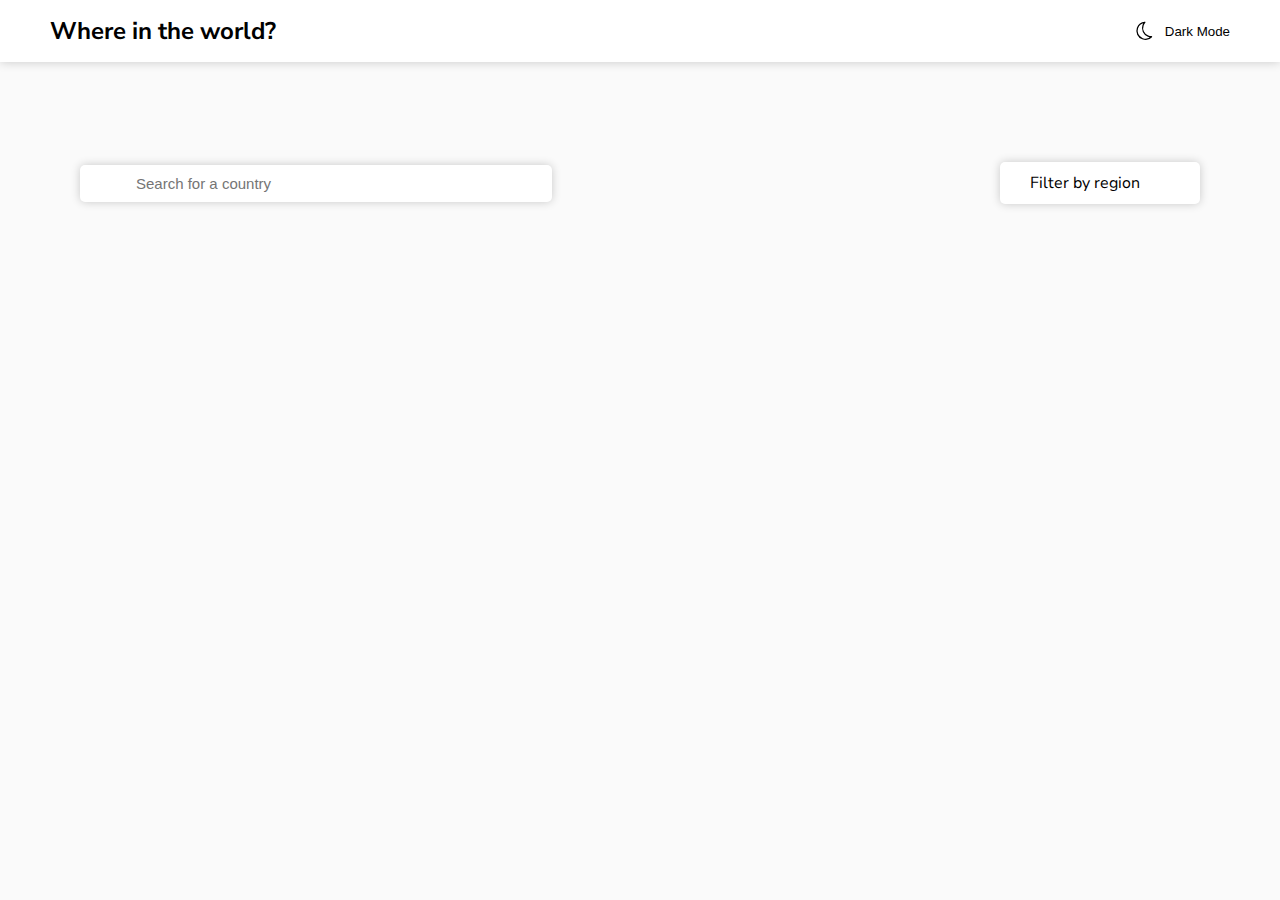
==== index.html @ 128d7ebc "fist commit" ====
<!DOCTYPE html>
<html lang="en">
<head>
    <meta charset="UTF-8">
    <meta http-equiv="X-UA-Compatible" content="IE=edge">
    <meta name="viewport" content="width=device-width, initial-scale=1.0">
    <title>World</title>
    <link rel="stylesheet" href="./style.css">
</head>
<body>
    <header>
        <h1 class="title">Where in the world?</h1>
        <div class="switchThemeSection">
            <img src="./Assets/moon-outline.svg" class="switchLogo" alt="Moon">
            <button class="themeBtn">Dark Mode</button>
        </div>
    </header>
    <main>
        <div class="searchContainer">
            <div class="searchInput">
                <img class="searchLogo" src="https://cdn-icons-png.flaticon.com/512/2811/2811806.png" alt="">
                <input class="searchCountryInput" type="text" placeholder="Search for a country">
            </div>
            <div class="filter">
                <div class="filterByRegion">Filter by region</div>
                <ul class="dropdownListRegion">
                    <li class="regionItem" id="asia">Asia</li>
                    <li class="regionItem" id="europe">Europe</li>
                    <li class="regionItem" id="africa">Africa</li>
                    <li class="regionItem" id="americas">America</li>
                    <li class="regionItem" id="oceania">Oceania</li>
                    <li class="regionItem" id="antarctic">Antarctic</li>
                </ul>
            </div>
        </div>
        <div class="countriesContainer"></div>
    </main>
    <script src="./script.js"></script>
</body>
</html>
---- style.css ----
@import url('https://fonts.googleapis.com/css2?family=Nunito+Sans:wght@300;600;800&display=swap');

*{
    margin: 0;
    padding: 0;
    box-sizing: border-box;
}

body{
    min-height: 100vh;
    font-family: 'Nunito Sans', sans-serif;
    background-color: hsl(0, 0%, 98%);
}

header{
    display: flex;
    justify-content: space-between;
    padding: 15px 50px;
    background-color: white;
    align-items: center;
    box-shadow: 0 0 10px rgba(0, 0, 0, 0.2);
}

.title{
    font-size: 24px;
}

.switchThemeSection{
    display: flex;
    gap: 10px;
    cursor: pointer;
}

.switchLogo{
    width: 20px;
    transform: rotate(20deg);
}

.themeBtn{
    border: none;
    background-color: transparent;
    cursor: pointer;
}

main{
    margin: 100px 80px;
    display: flex;
    flex-direction: column;
    justify-content: center;
    align-items: center;
    gap: 60px;
}

.searchContainer{
    display: flex;
    align-items: center;
    justify-content: space-between;
    width: 100%;
}

.searchInput{
    display: flex;
    gap: 15px;
    background-color: white;
    padding: 10px 16px;
    border-radius: 5px;
    box-shadow: 0 0 10px rgba(0, 0, 0, 0.2);
}

.searchInput > input{
    border: none;
    width: 400px;
    font-size: 15px;
    outline: none;
    background-color: transparent;
}

.searchLogo{
    width: 25px;
}

.filter{
    position: relative;
    cursor: pointer;
}

.filterByRegion{
    background-color: white;
    padding: 10px 30px;
    width: 200px;
    border-radius: 5px;
    box-shadow: 0 0 10px rgba(0, 0, 0, 0.2);
}

.dropdownListRegion{
    list-style: none;
    position: absolute;
    background-color: white;
    top: 43px;
    width: 100%;
    box-shadow: 0 0 10px rgba(0, 0, 0, 0.2);
    border-radius: 5px;
    display: none;
}

.dropdownListRegion > li {
    padding: 10px;
}

.dropdownListRegion > li:hover {
    background-color: hsl(0, 1%, 56%);
    color: white;
}

.countriesContainer{
    display: flex;
    flex-wrap: wrap;
    justify-content: space-between;
    gap: 15px;
}

.imageContainer{
    height: 175px;
}

.image{
    width: 245px;
    border-radius: 5px 5px 0px 0px;
    max-height: 175px;
}

.singleContainer{
    background-color: white;
    margin-bottom: 40px;
    padding-bottom: 15px;
    box-shadow: 0 0 10px rgba(0, 0, 0, 0.2);
    border-radius: 5px;
}

.infoContainer{
    display: flex;
    flex-direction: column;
    justify-content: space-between;
    min-height: 150px;
    padding: 20px;
    max-width: 245px;
}

a{
    text-decoration: none;
    color: black;
}

.name{
    margin-bottom: 15px;
}

.bold{
    margin-bottom: 5px;
    font-weight: bold;
}

.nonBold{
    font-weight: normal;
}

/* dark mode */

.header-darkMode{
    background-color: hsl(209, 23%, 22%);
}

.title-darkMode{
    color: hsl(0, 0%, 100%);
}

.themeBtn-darkMode{
    color: hsl(0, 0%, 100%);
}

.body-darkMode{
    background-color: hsl(207, 26%, 17%);
}

.searchInput-darkMode{
    background-color: hsl(209, 23%, 22%);
}

.searchCountryInput-darkMode{
    color: hsl(0, 0%, 98%);
}

.searchCountryInput-darkMode::placeholder{
    color:hsl(0, 0%, 98%);
}

.filterByRegion-darkMode{
    background-color: hsl(209, 23%, 22%);
    color:hsl(0, 0%, 98%);
}

.dropdownListRegion-darkMode{
    background-color: hsl(209, 23%, 22%);
}

.dropdownListRegion-darkMode > li{
    color:hsl(0, 0%, 100%);
}

.dropdownListRegion-darkMode > li:hover{
    background-color: hsl(207, 26%, 17%);
}

.singleContainer-darkMode{
    background-color: hsl(209, 23%, 22%);
    color:hsl(0, 0%, 100%);
}
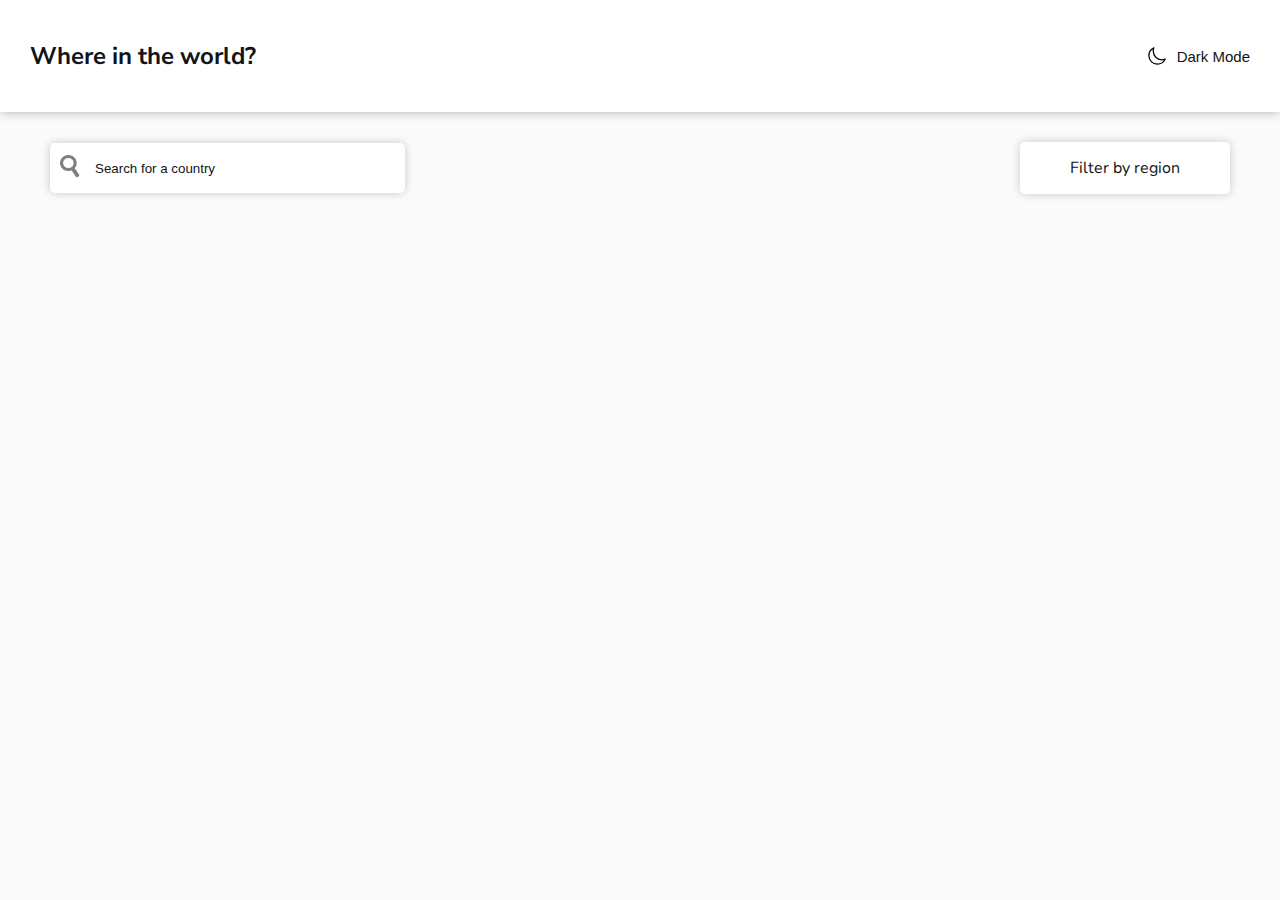
==== commit 43b23cac: "some bigger changes to javascript" ====
--- a/index.html
+++ b/index.html
@@ -4,36 +4,36 @@
     <meta charset="UTF-8">
     <meta http-equiv="X-UA-Compatible" content="IE=edge">
     <meta name="viewport" content="width=device-width, initial-scale=1.0">
-    <title>World</title>
+    <title>Countries</title>
     <link rel="stylesheet" href="./style.css">
 </head>
-<body>
-    <header>
-        <h1 class="title">Where in the world?</h1>
-        <div class="switchThemeSection">
-            <img src="./Assets/moon-outline.svg" class="switchLogo" alt="Moon">
-            <button class="themeBtn">Dark Mode</button>
-        </div>
+<body class="body">
+    <header class="header">
+        <h2 class="header__title"><a href="./index.html">Where in the world?</a></h2>
+        <button class="header__toggle-theme-btn">
+            <img class="header__toggle-theme-img" src="./Assets/moon.svg" alt="">
+            <p class="header__toggle-theme-btn-text">Dark Mode</p>
+        </button>
     </header>
-    <main>
-        <div class="searchContainer">
-            <div class="searchInput">
-                <img class="searchLogo" src="https://cdn-icons-png.flaticon.com/512/2811/2811806.png" alt="">
-                <input class="searchCountryInput" type="text" placeholder="Search for a country">
-            </div>
-            <div class="filter">
-                <div class="filterByRegion">Filter by region</div>
-                <ul class="dropdownListRegion">
-                    <li class="regionItem" id="asia">Asia</li>
-                    <li class="regionItem" id="europe">Europe</li>
-                    <li class="regionItem" id="africa">Africa</li>
-                    <li class="regionItem" id="americas">America</li>
-                    <li class="regionItem" id="oceania">Oceania</li>
-                    <li class="regionItem" id="antarctic">Antarctic</li>
+    <main class="main">
+        <div class="main__filter-container">
+            <form action="" class="main__search-bar">
+                <button><img src="./Assets/black-magnifier.png" alt=""></button>
+                <input type="text" placeholder="Search for a country" class="main__search-input">
+            </form>
+            <div class="main__dropdown-container">
+                <p class="main__dropdown-title">Filter by region</p>
+                <ul class="main__dropdown-list main__dropdown-list--hidden">
+                    <li class="main__dropdown-list-item" id="asia">Asia</li>
+                    <li class="main__dropdown-list-item" id="europe">Europe</li>
+                    <li class="main__dropdown-list-item" id="africa">Africa</li>
+                    <li class="main__dropdown-list-item" id="americas">America</li>
+                    <li class="main__dropdown-list-item" id="oceania">Oceania</li>
+                    <li class="main__dropdown-list-item" id="antarctic">Antarctic</li>
                 </ul>
             </div>
         </div>
-        <div class="countriesContainer"></div>
+        <div class="main__cards-container"></div>
     </main>
     <script src="./script.js"></script>
 </body>
--- a/style.css
+++ b/style.css
@@ -1,222 +1,188 @@
-@import url('https://fonts.googleapis.com/css2?family=Nunito+Sans:wght@300;600;800&display=swap');
-
-*{
-    margin: 0;
-    padding: 0;
-    box-sizing: border-box;
+@import url("https://fonts.googleapis.com/css2?family=Nunito+Sans:wght@200;300;400;600;700;800;900&display=swap");
+* {
+  padding: 0;
+  margin: 0;
+  box-sizing: border-box;
 }
 
-body{
-    min-height: 100vh;
-    font-family: 'Nunito Sans', sans-serif;
-    background-color: hsl(0, 0%, 98%);
+:root {
+  --body-background: hsl(0, 0%, 98%);
+  --text-color: hsl(200, 15%, 8%);
+  --element-background: white;
 }
 
-header{
-    display: flex;
-    justify-content: space-between;
-    padding: 15px 50px;
-    background-color: white;
-    align-items: center;
-    box-shadow: 0 0 10px rgba(0, 0, 0, 0.2);
+.body--dark-theme {
+  --body-background: hsl(207, 26%, 17%);
+  --text-color: white;
+  --element-background: hsl(209, 23%, 22%);
 }
 
-.title{
-    font-size: 24px;
+body {
+  min-height: 100vh;
+  font-family: "Nunito Sans", sans-serif;
+  background-color: var(--body-background);
+  color: var(--text-color);
 }
 
-.switchThemeSection{
-    display: flex;
-    gap: 10px;
-    cursor: pointer;
+::-moz-placeholder {
+  color: var(--text-color);
 }
 
-.switchLogo{
-    width: 20px;
-    transform: rotate(20deg);
+:-ms-input-placeholder {
+  color: var(--text-color);
 }
 
-.themeBtn{
-    border: none;
-    background-color: transparent;
-    cursor: pointer;
+a, input, button, ::placeholder {
+  color: var(--text-color);
 }
 
-main{
-    margin: 100px 80px;
-    display: flex;
-    flex-direction: column;
-    justify-content: center;
-    align-items: center;
-    gap: 60px;
+a {
+  text-decoration: none;
 }
 
-.searchContainer{
-    display: flex;
-    align-items: center;
-    justify-content: space-between;
-    width: 100%;
+button {
+  background-color: transparent;
+  cursor: pointer;
+  border: none;
 }
 
-.searchInput{
-    display: flex;
-    gap: 15px;
-    background-color: white;
-    padding: 10px 16px;
-    border-radius: 5px;
-    box-shadow: 0 0 10px rgba(0, 0, 0, 0.2);
+.header {
+  display: flex;
+  justify-content: space-between;
+  align-items: center;
+  padding: 40px 30px;
+  box-shadow: 0 0 10px rgba(0, 0, 0, 0.3);
+  background-color: var(--element-background);
+}
+.header .header__toggle-theme-btn {
+  display: flex;
+  align-items: center;
+  gap: 10px;
+  background-color: transparent;
+  border: none;
+  cursor: pointer;
+}
+.header .header__toggle-theme-btn .header__toggle-theme-img {
+  width: 20px;
+}
+.header .header__toggle-theme-btn .header__toggle-theme-btn-text {
+  font-size: 15px;
 }
 
-.searchInput > input{
-    border: none;
-    width: 400px;
-    font-size: 15px;
-    outline: none;
-    background-color: transparent;
+.main {
+  padding: 30px 50px;
+  display: flex;
+  flex-direction: column;
+  gap: 50px;
+}
+.main .main__cards-container {
+  display: flex;
+  flex-wrap: wrap;
+  justify-content: center;
+  gap: 50px;
+}
+.main .main__cards-container .main__single-container {
+  box-shadow: 0 0 10px rgba(0, 0, 0, 0.2);
+  border-radius: 5px;
+  width: 245px;
+  background-color: var(--element-background);
+}
+.main .main__cards-container .main__single-container .main__flag {
+  height: 175px;
+}
+.main .main__cards-container .main__single-container .main__flag img {
+  width: 100%;
+  height: 100%;
+  border-radius: 5px 5px 0px 0px;
+}
+.main .main__cards-container .main__single-container .main__info-container {
+  display: flex;
+  flex-direction: column;
+  gap: 8px;
+  padding: 20px 5px 50px 15px;
+}
+.main .main__cards-container .main__single-container .main__info-container .main__name-item {
+  margin-bottom: 10px;
+}
+.main .main__cards-container .main__single-container .main__info-container .main__info-item--bold {
+  font-weight: 600;
+}
+.main .main__cards-container .main__single-container .main__info-container .main__info-item--non-bold {
+  font-weight: 300;
+}
+.main .main__filter-container {
+  display: flex;
+  justify-content: space-between;
+  align-items: center;
+}
+.main .main__filter-container .main__search-bar {
+  display: flex;
+  gap: 15px;
+  height: 50px;
+  padding: 0px 10px;
+  background-color: var(--element-background);
+  border-radius: 5px;
+  box-shadow: 0 0 10px rgba(0, 0, 0, 0.2);
+}
+.main .main__filter-container .main__search-bar img {
+  width: 20px;
+}
+.main .main__filter-container .main__search-bar input {
+  border: none;
+  outline: none;
+  height: 50px;
+  width: 300px;
+  background-color: transparent;
+}
+.main .main__filter-container .main__dropdown-container {
+  padding: 15px 50px;
+  background-color: var(--element-background);
+  border-radius: 5px;
+  position: relative;
+  box-shadow: 0 0 10px rgba(0, 0, 0, 0.2);
+  cursor: pointer;
+}
+.main .main__filter-container .main__dropdown-container .main__dropdown-list {
+  position: absolute;
+  top: 103%;
+  left: 0;
+  width: 100%;
+  list-style: none;
+  border-radius: 5px;
+  background-color: var(--element-background);
+  box-shadow: 0 0 10px rgba(0, 0, 0, 0.2);
+}
+.main .main__filter-container .main__dropdown-container .main__dropdown-list li {
+  padding: 10px;
+  cursor: pointer;
+}
+.main .main__filter-container .main__dropdown-container .main__dropdown-list--hidden {
+  visibility: hidden;
 }
 
-.searchLogo{
-    width: 25px;
-}
-
-.filter{
-    position: relative;
-    cursor: pointer;
-}
-
-.filterByRegion{
-    background-color: white;
-    padding: 10px 30px;
-    width: 200px;
-    border-radius: 5px;
-    box-shadow: 0 0 10px rgba(0, 0, 0, 0.2);
-}
-
-.dropdownListRegion{
-    list-style: none;
-    position: absolute;
-    background-color: white;
-    top: 43px;
+@media only screen and (max-width: 800px) {
+  .header {
+    padding: 40px 20px;
+  }
+  .header .header__title {
+    font-size: 1.25rem;
+  }
+  .header .header__toggle-theme-btn {
+    gap: 5px;
+  }
+  .header .header__toggle-theme-btn .header__toggle-theme-img {
+    width: 15px;
+  }
+  .header .header__toggle-theme-btn .header__toggle-theme-btn-text {
+    font-size: 13px;
+  }
+  .main__filter-container {
+    flex-direction: column;
+    gap: 30px;
+    align-items: flex-start;
+    justify-content: flex-start;
+  }
+  .main__filter-container .main__search-bar {
     width: 100%;
-    box-shadow: 0 0 10px rgba(0, 0, 0, 0.2);
-    border-radius: 5px;
-    display: none;
-}
-
-.dropdownListRegion > li {
-    padding: 10px;
-}
-
-.dropdownListRegion > li:hover {
-    background-color: hsl(0, 1%, 56%);
-    color: white;
-}
-
-.countriesContainer{
-    display: flex;
-    flex-wrap: wrap;
-    justify-content: space-between;
-    gap: 15px;
-}
-
-.imageContainer{
-    height: 175px;
-}
-
-.image{
-    width: 245px;
-    border-radius: 5px 5px 0px 0px;
-    max-height: 175px;
-}
-
-.singleContainer{
-    background-color: white;
-    margin-bottom: 40px;
-    padding-bottom: 15px;
-    box-shadow: 0 0 10px rgba(0, 0, 0, 0.2);
-    border-radius: 5px;
-}
-
-.infoContainer{
-    display: flex;
-    flex-direction: column;
-    justify-content: space-between;
-    min-height: 150px;
-    padding: 20px;
-    max-width: 245px;
-}
-
-a{
-    text-decoration: none;
-    color: black;
-}
-
-.name{
-    margin-bottom: 15px;
-}
-
-.bold{
-    margin-bottom: 5px;
-    font-weight: bold;
-}
-
-.nonBold{
-    font-weight: normal;
-}
-
-/* dark mode */
-
-.header-darkMode{
-    background-color: hsl(209, 23%, 22%);
-}
-
-.title-darkMode{
-    color: hsl(0, 0%, 100%);
-}
-
-.themeBtn-darkMode{
-    color: hsl(0, 0%, 100%);
-}
-
-.body-darkMode{
-    background-color: hsl(207, 26%, 17%);
-}
-
-.searchInput-darkMode{
-    background-color: hsl(209, 23%, 22%);
-}
-
-.searchCountryInput-darkMode{
-    color: hsl(0, 0%, 98%);
-}
-
-.searchCountryInput-darkMode::placeholder{
-    color:hsl(0, 0%, 98%);
-}
-
-.filterByRegion-darkMode{
-    background-color: hsl(209, 23%, 22%);
-    color:hsl(0, 0%, 98%);
-}
-
-.dropdownListRegion-darkMode{
-    background-color: hsl(209, 23%, 22%);
-}
-
-.dropdownListRegion-darkMode > li{
-    color:hsl(0, 0%, 100%);
-}
-
-.dropdownListRegion-darkMode > li:hover{
-    background-color: hsl(207, 26%, 17%);
-}
-
-.singleContainer-darkMode{
-    background-color: hsl(209, 23%, 22%);
-    color:hsl(0, 0%, 100%);
-}
-
-
-
-
-
+  }
+}/*# sourceMappingURL=style.css.map */